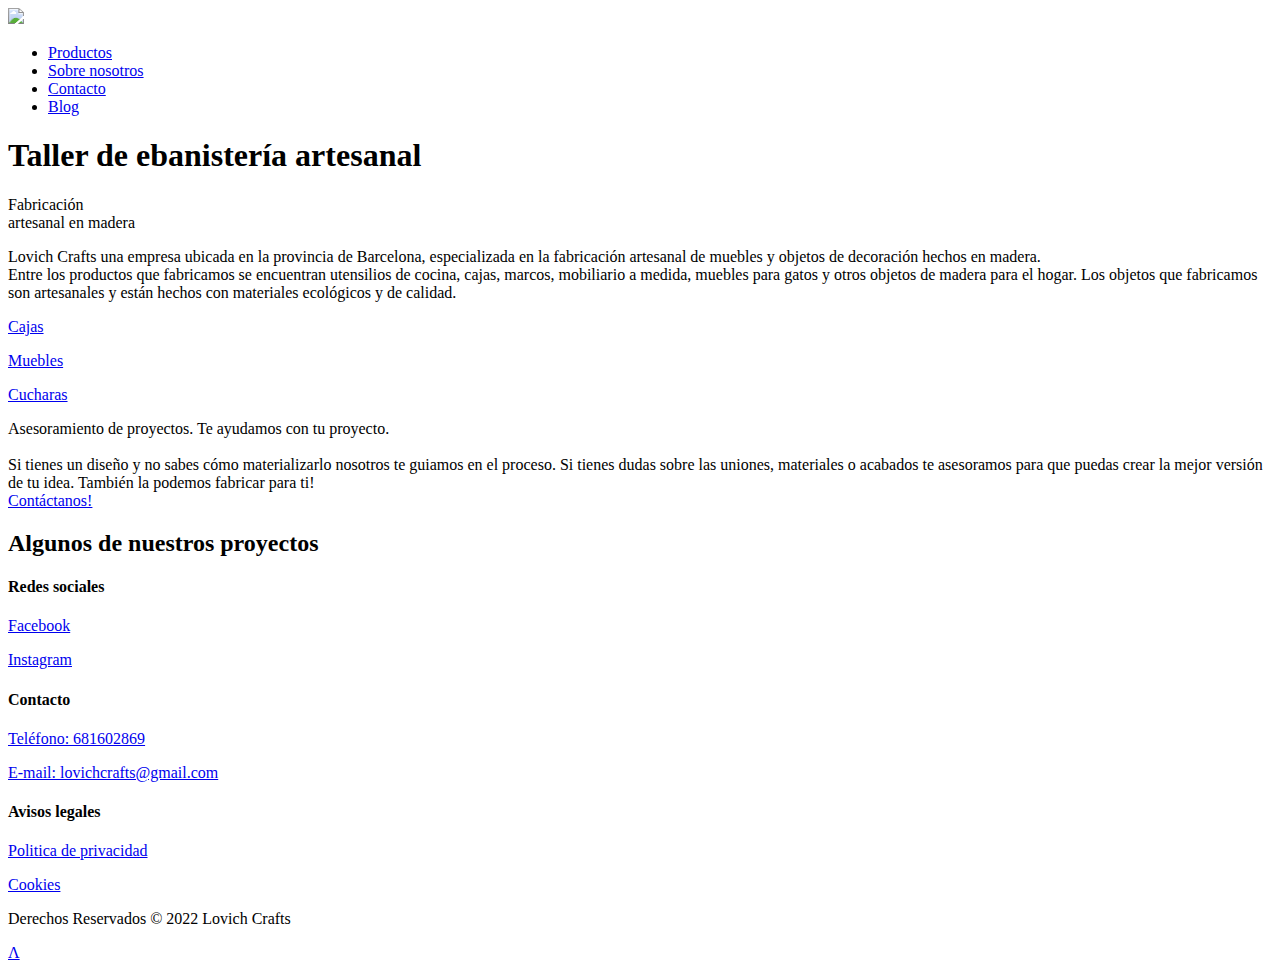
==== index.html @ 1721b8cf "Update index.html" ====
<!--Tabajo final, presentado por Natalia Lovich para la asignatura de diseño web, en el curso de SEAS-->
<!DOCTYPE html>
<html lang="es">

<head>
	<title>Lovich Crafts</title>
	<meta charset="UTF-8">
	<meta name="author" content="Lovich Crafts">
	<meta name="description" content="Taller de ebanister&iacute;a artesanal">
	<meta name="keywords"
		content="taller de madera, ebanistería artesanal, muebles de madera maciza, fabricac&iacute;on de muebles de madera ">
	<link rel="stylesheet" type="text/css" href="style1.css">
	<link rel="stylesheet" href="https://fonts.googleapis.com/css?family=Playfair Display|Barlow Condensed">
	<meta http-equiv='cache-control' content='no-cache'> 
<meta http-equiv='expires' content='0'> 
<meta http-equiv='pragma' content='no-cache'>


</head>

<body id="wrapper">
	<header>
		<a href="index.html"><img src="Images/logofinal.svg" id="logotipo"></a>
		<nav id="menu">
			<ul>
				<li><a href="lovich-crafts-productos.html">Productos</a></li>
				<li><a href="lovich-crafts-sobre-nosotros.html">Sobre nosotros</a></li>
				<li><a href="lovich-crafts-contacto.html">Contacto</a></li>
				<li><a href="lovich-crafts-blog.html">Blog</a></li>
			</ul>
		</nav>
		<h1 id="eslogan">Taller de ebanistería artesanal</h1>
		</div>

	</header>

	<div id="fondo">
		<p id="descripcion">Fabricación <br> artesanal en madera </p>
	</div>

	<section id="main-wrapper">

		<div class="contenido">


			<p class="textogrande"> Lovich Crafts una empresa ubicada en la provincia de Barcelona, especializada en la
				fabricación artesanal de muebles y objetos de decoración hechos en madera.<br>
				Entre los productos que fabricamos se encuentran utensilios de cocina, cajas, marcos, mobiliario a
				medida, muebles para gatos y otros objetos de madera para el hogar.
				Los objetos que fabricamos son artesanales y están hechos con materiales ecológicos y de calidad.
			</p>

		</div>
		<div class="cajas">
			<div class="caja" id="caja1">
				<a href="/lovich-crafts-productos.html#joyeros"><p>Cajas</p></a>
			</div>
			<div class="caja" id="caja2">
				<a href="lovich-crafts-productos.html#muebles"><p>Muebles</p></a>
			</div>
			<div class="caja" id="caja3">
				<a href="lovich-crafts-productos.html#cucharas"><p>Cucharas</p></a>
			</div>
		</div>
		<div class="contenido">


			<p class="textogrande">Asesoramiento de proyectos. Te ayudamos con tu proyecto.
				<br><br>
				Si tienes un diseño y no sabes cómo materializarlo nosotros te guiamos en el proceso. Si tienes dudas sobre las uniones, materiales o acabados te asesoramos para que puedas crear la mejor versión de tu idea.
				También la podemos fabricar para ti! 
				<br>
				<a class="boton" href="/lovich-crafts-contacto.html">Contáctanos!</a>
				
			</p>

		</div>

		<div class="contenido">


			<h2 class="titulo1">Algunos de nuestros proyectos</h2>
			
				
		</div>

	</section>

<div id="instagramfeed">
	<div id="pixlee_container"></div><script type="text/javascript">window.PixleeAsyncInit = function() {Pixlee.init({apiKey:'1oEOXgQgyQ73CiD-8_uj'});Pixlee.addSimpleWidget({widgetId:'36397'});};</script><script src="//instafeed.assets.pxlecdn.com/assets/pixlee_widget_1_0_0.js"></script>
</div>

	<footer>
		<div class="footer">
			<div class="foot1">
				<h4>Redes sociales</h4>
				<p><a href="https://www.facebook.com/lovichcrafts" target="_blank">Facebook</a></p>
				<p><a href="https://www.instagram.com/lovichcrafts/" target="_blank">Instagram</a></p>

			</div>
			<div class="foot2">
				<h4>Contacto</h4>
				<p><a href="tel:+34681602869">Teléfono: 681602869</a></p>
				<p><a href="mailto:lovichcrafts@gmail.com">E-mail: lovichcrafts@gmail.com</a></p>

			</div>
			<div class="foot3">
				<h4>Avisos legales</h4>
				<p><a href="/lovich-crafts-politica-privacidad.html">Politica de privacidad</a></p>
				<p><a href="/lovich-crafts-politica-privacidad.html">Cookies</a></p>
			</div>

		</div>
		<div id="copyright">
			<p> Derechos Reservados &copy; 2022 Lovich Crafts</p>
		</div>
	</footer>
	<a class="irarriba" href="#logotipo">Ʌ</a>
</body>

</html>
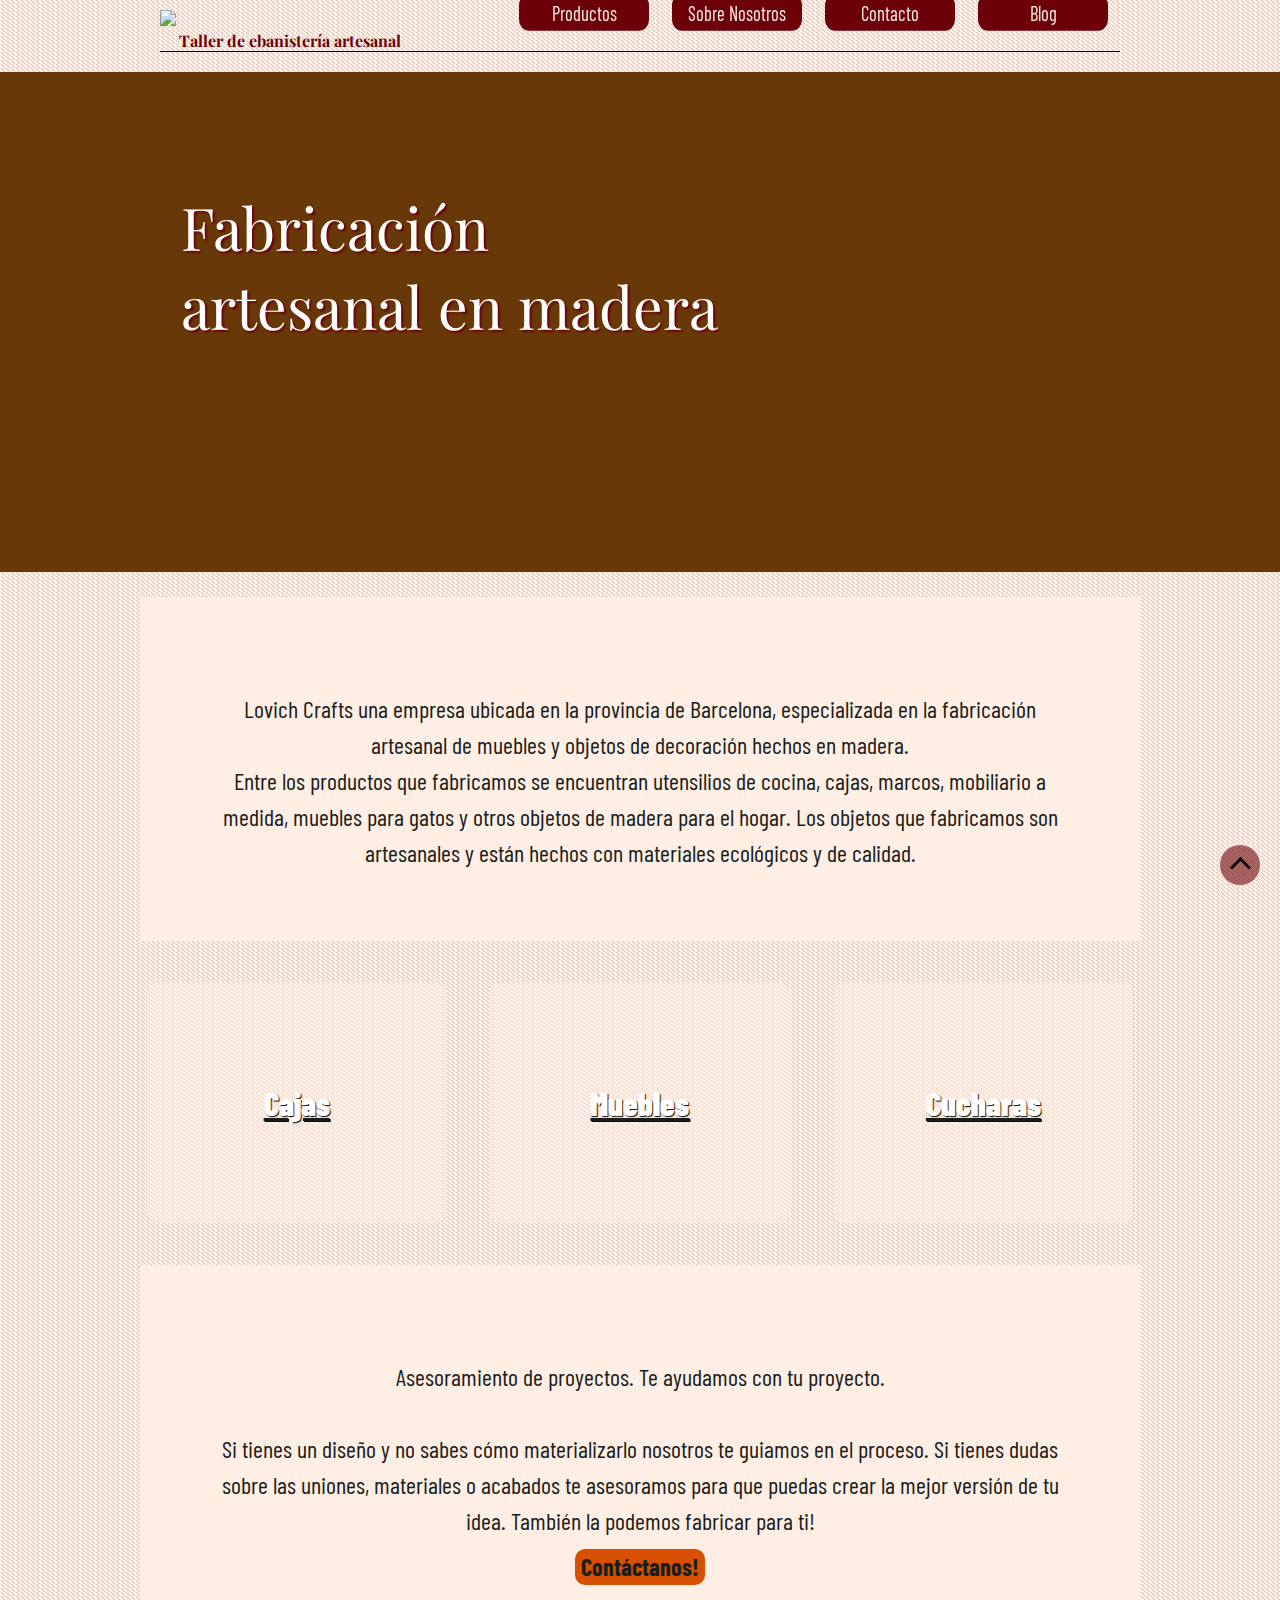
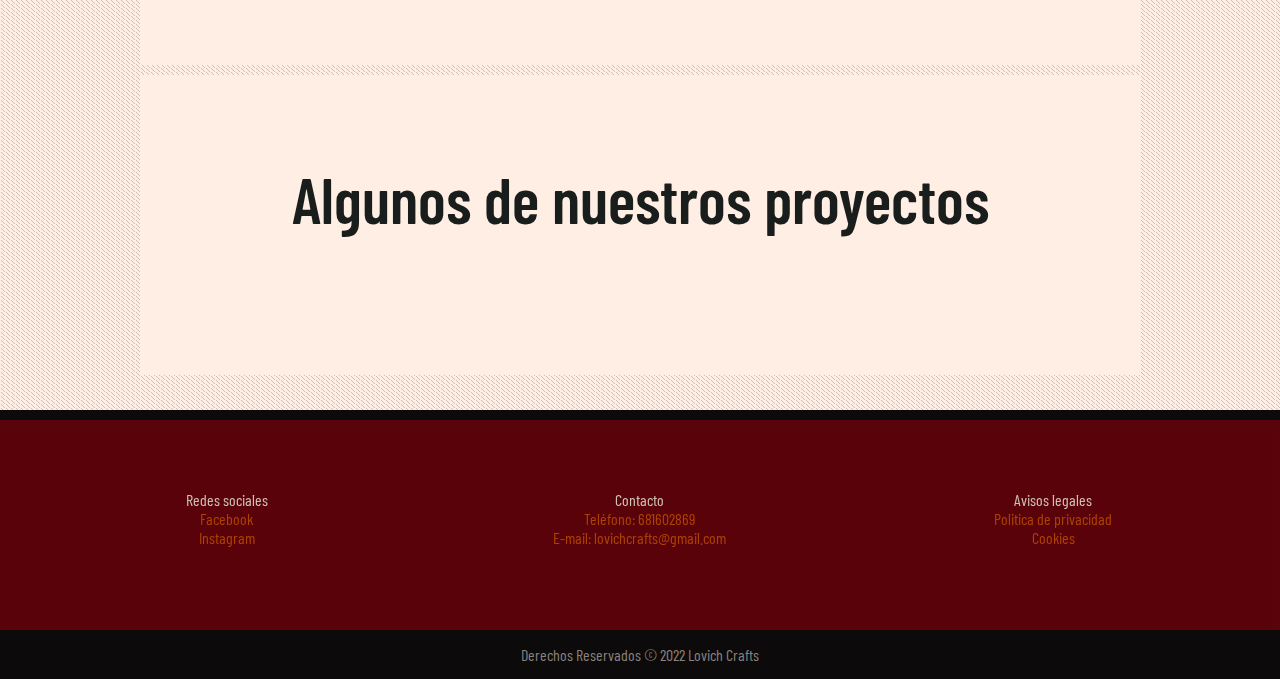
==== commit 97d7ca09: "Rectificación de enlaces" ====
--- a/index.html
+++ b/index.html
@@ -19,9 +19,14 @@
 </head>
 
 <body id="wrapper">
-	<header>
+	<header class="header">
 		<a href="index.html"><img src="Images/logofinal.svg" id="logotipo"></a>
-		<nav id="menu">
+		<nav id="menu"> 
+			<a href="#" class="toggle-button">
+				<span class="bar"></span>
+				<span class="bar"></span>
+				<span class="bar"></span>
+			  </a>
 			<ul>
 				<li><a href="lovich-crafts-productos.html">Productos</a></li>
 				<li><a href="lovich-crafts-sobre-nosotros.html">Sobre nosotros</a></li>
@@ -53,7 +58,7 @@
 		</div>
 		<div class="cajas">
 			<div class="caja" id="caja1">
-				<a href="/lovich-crafts-productos.html#joyeros"><p>Cajas</p></a>
+				<a href="lovich-crafts-productos.html#joyeros"><p>Cajas</p></a>
 			</div>
 			<div class="caja" id="caja2">
 				<a href="lovich-crafts-productos.html#muebles"><p>Muebles</p></a>
@@ -70,7 +75,7 @@
 				Si tienes un diseño y no sabes cómo materializarlo nosotros te guiamos en el proceso. Si tienes dudas sobre las uniones, materiales o acabados te asesoramos para que puedas crear la mejor versión de tu idea.
 				También la podemos fabricar para ti! 
 				<br>
-				<a class="boton" href="/lovich-crafts-contacto.html">Contáctanos!</a>
+				<a class="boton" href="lovich-crafts-contacto.html">Contáctanos!</a>
 				
 			</p>
 
@@ -106,8 +111,8 @@
 			</div>
 			<div class="foot3">
 				<h4>Avisos legales</h4>
-				<p><a href="/lovich-crafts-politica-privacidad.html">Politica de privacidad</a></p>
-				<p><a href="/lovich-crafts-politica-privacidad.html">Cookies</a></p>
+				<p><a href="lovich-crafts-politica-privacidad.html">Politica de privacidad</a></p>
+				<p><a href="lovich-crafts-politica-privacidad.html">Cookies</a></p>
 			</div>
 
 		</div>
@@ -115,7 +120,7 @@
 			<p> Derechos Reservados &copy; 2022 Lovich Crafts</p>
 		</div>
 	</footer>
-	<a class="irarriba" href="#logotipo">Ʌ</a>
+	<a class="irarriba" href="#logotipo"><i class="arrow"></i></a>
 </body>
 
 </html>
--- a/style1.css
+++ b/style1.css
@@ -0,0 +1,622 @@
+/*
+colores: 
+naranja #D65000
+verde oscuro: #032E2D
+gris oscuro: #191d1b
+perla: #FFEEE3
+
+*/
+
+html,
+body,
+div,
+span,
+applet,
+object,
+iframe,
+h1,
+h2,
+h3,
+h4,
+h5,
+h6,
+p,
+blockquote,
+pre,
+a,
+abbr,
+acronym,
+address,
+big,
+cite,
+code,
+del,
+dfn,
+em,
+img,
+ins,
+kbd,
+q,
+s,
+samp,
+small,
+strike,
+strong,
+sub,
+sup,
+tt,
+var,
+b,
+u,
+i,
+center,
+dl,
+dt,
+dd,
+ol,
+ul,
+li,
+fieldset,
+form,
+label,
+legend,
+table,
+caption,
+tbody,
+tfoot,
+thead,
+tr,
+th,
+td,
+article,
+aside,
+canvas,
+details,
+embed,
+figure,
+figcaption,
+footer,
+header,
+hgroup,
+menu,
+nav,
+output,
+ruby,
+summary,
+time,
+mark,
+audio,
+video {
+    margin: 0;
+    padding: 0;
+    border: 0;
+    font: inherit;
+    vertical-align: baseline;
+    box-sizing: border-box;
+}
+
+
+html {
+
+    width: 100%;
+    overflow-x: hidden;
+
+}
+
+/* --al poner un ancho a la etiqueta body se descentra el contenido
+--the HTML element assumes the background-color amd height of the body element if you don't set a separate background-color on the html element.
+--Min-height:100vh le da el alto de la pantalla elemento body*/
+#wrapper {
+    background-color: #e5e5f7;
+    opacity: 1;
+    background-size: 5px 4px;
+    background-image: repeating-linear-gradient(45deg, #55474848 0, #55474848 0.5px, #FFEEE3 0, #FFEEE3 55%);
+    margin: 0 auto;
+    min-height: 100vh;
+    background-color: #FFEEE3;
+}
+
+p,
+ul,
+ol,
+h1,
+h2,
+h4,
+h3 {
+    color: #191d1b;
+    font-family: "Barlow Condensed", serif;
+    font-weight: 400;
+}
+
+#main-wrapper {
+    display: block;
+    position: relative;
+    max-width: 1050px;
+    font-family: Playfair Display, 'Times New Roman', Times, serif;
+    margin: 0 auto;
+    padding: 5px 25px;
+    position: relative;
+}
+
+/*
+Empieza el menú de navegación 
+*/
+
+header {
+    max-width: 1100px;
+    margin: 0 auto;
+    padding: 10px 70px;
+    position: relative;
+}
+
+#logotipo {
+    width: 250px;
+    display: inline-block;
+}
+
+#menu {
+    display: inline-block;
+    position: absolute;
+    right: 72px;
+    bottom: 45%;
+}
+
+#menu li {
+    list-style: none;
+    display: inline-block;
+    width: 130px;
+    padding: 5px;
+    text-align: center;
+    text-transform: capitalize;
+    transform: scaleY(1.1);
+    margin: 5px 10px;
+    border-radius: 10px;
+    background-color: #6D010A;
+    transition: 0.6s;
+}
+#menu li:hover{
+    background-color: #191d1b;
+}
+
+/* display block ayuda a que más espacio del botón se pueda clicar y no sólo el texto*/
+
+#menu li a {
+    text-decoration: none;
+    color: #FFEEE3;
+    display: block;
+}
+
+#eslogan {
+    font-family: Playfair Display, 'Times New Roman', Times, serif;
+    font-weight: 700;
+    color: #6D010A;
+    padding-left: 2%;
+    border-bottom: solid 1px black;
+}
+
+/*Empieza la página principal*/
+#fondo {
+    background-image: url(./Images/imagen-fondo-madera.jpg);
+    background-size: 1400px;
+    height: 500px;
+    width: 100%;
+    margin: 10px auto;
+    background-color: #693809;
+    position: relative;
+}
+
+#descripcion {
+    font-size: 8ex;
+    max-width: 1050px;
+    position: absolute;
+    top: 20%;
+    left: 13%;
+    padding: 15px;
+    font-family: Playfair Display, 'Times New Roman', Times, serif;
+    font-stretch: narrower;
+    font-weight: 400;
+    text-align: left;
+    text-shadow: 2px 2px 2px #6D010A;
+    color: #ffffff;
+}
+
+.contenido .textogrande {
+    padding-top: 24px;
+    font-size: 18pt;
+    font-weight: 400;
+    text-align: center;
+    line-height: 1.5;
+}
+
+.cajas {
+    max-width: 1066px;
+    margin: 0 auto;
+    padding: 10px;
+    display: grid;
+    grid-template-columns: repeat(3, 1fr);
+    grid-auto-rows: minmax(100px, auto);
+    position: relative;
+    z-index: 3;
+}
+
+.caja {
+    background-color: #ffeee37e;
+    border-radius: 10px;
+    margin: 22px;
+    height: 240px;
+
+}
+
+#caja1 {
+    background-image: url(./Images/caja-sapelli-haya.jpg);
+}
+
+#caja2 {
+    background-image: url(./Images/mueble-cerezo.jpg);
+}
+
+#caja3 {
+    background-image: url(./Images/cuchara-de-tilo1.jpg);
+}
+
+.caja p {
+    text-align: center;
+    font-size: 2em;
+    font-weight: 900;
+    line-height: 240px;
+    color: white;
+    text-shadow: 1px 1px 1px #0c0a0a;
+  }
+.caja a {
+    text-decoration-color:#191d1b;
+    transition: 0.6s
+}
+
+.boton {
+    display:block;
+    background-color:#D65000;
+    color:#191d1b;
+    text-decoration: none;
+    width:130px;
+    border-radius: 10px;
+    font-weight: 700;
+    margin:10px auto;
+    transition: 0.3s
+}
+
+/*Contenido general del sitio*/
+
+
+
+.encabezado {
+    padding: 0px 70px;
+    margin: 10px auto;
+    max-width: 1000px;
+    display: inline-block;
+    background-color: #D65000;
+    position: relative;
+    left: 0px;
+}
+
+.encabezado h2 {
+    font-size: 44pt;
+    text-align: center;
+    font-weight: bold;
+}
+
+
+.contenido {
+    padding: 70px;
+    margin: 10px auto;
+    min-height: 300px;
+    max-width: 1000px;
+    background-color: #FFEEE3;
+}
+
+.contenido p {
+    font-size: 13pt;
+}
+
+.contenido h2 {
+    font-size: 20pt;
+    font-weight: 600;
+    margin: 15px 0;
+}
+
+.contenido h3 {
+    font-size: 18pt;
+    line-height: 2.8;
+}
+
+.contenido .titulo1 {
+    font-size: 48pt;
+    text-align: center;
+}
+.titulo2 {
+    font-size: 26pt;
+    font-weight: 600;
+}
+
+.titulo2:after {
+    content: "";
+    display: block;
+    background-color: #6D010A;
+    height: 2px;
+    margin: 20px 0;
+    width: 100px;
+}
+#instagramfeed {
+    width: 1000px;
+    margin:0 auto;
+}
+/*Página de productos*/
+
+.cajas img {
+    
+    max-width: 100%;
+    object-fit: scale-down;
+}
+
+.cajaproducto {
+    background-color:#191d1b;
+    margin:40px 0px -100px 0px;
+    width: 1200px;
+    height:670px;
+    padding:40px 40px 80px 40px;
+    
+}
+
+.cajaproducto2 {
+    z-index:2;
+    background-color:#191d1b;
+    width: 1200px;
+    height:670px;
+    margin:40px 0px -100px 0px;
+    padding:40px 40px 80px 40px;
+    position: relative;
+    right: 150px;
+}
+.productogrande {
+    
+    display:inline-block;
+    width:400px;
+    height:500px;
+    margin:10px;
+    font-size: 13pt;
+    vertical-align: top;
+    color:#FFEEE3;
+}
+.productogrande p, .productogrande h2{
+    color:#FFEEE3;
+}
+
+.productogrande a {
+    color:#D65000;
+    transition: 0.6s
+    
+}
+
+a:hover {
+    color:#FFEEE3;
+    text-decoration-color: #FFEEE3;
+}
+.fotogrande {
+    background-color: #794a2b;
+    margin: 10px;
+}
+/*Blog*/
+.blognav {
+    display: inline-block;
+    position: absolute;
+    right: 200px;
+    top: 220px;
+    font-size: 14pt;
+    text-align: right;
+}
+
+.blognav a {
+    text-decoration: none;
+    color: #D65000;
+    transition: 0.4s
+}
+
+.blognav a:hover {
+    color: #191d1b;
+}
+.contenido .blogintro {
+    font-size: 16pt;
+    font-weight: bold;
+}
+
+.imagenblog1 {
+    margin-bottom: 20px;
+}
+
+.imagenblog2 {
+    margin: 20px;
+}
+
+.imagenblog3 {
+    margin: 0px 20px;
+    float:right;
+}
+
+li {
+    font-size: 14pt;
+}
+
+/*contacto*/
+#mapa {
+    float: inline-start;
+    border: solid #6D010A 5px;
+}
+
+.datoscontacto {
+    display: inline-block;
+    position: relative;
+    bottom: 280px;
+    left: 100px;
+    text-align: justify;
+}
+
+/*sobrenosotros*/
+.foto {
+    width: 160px;
+   float:right;
+   margin:0 20px;
+   border-radius: 100%;
+   border:solid #6D010A 3px;
+}
+
+/*Empieza el pie de página*/
+
+footer {
+    background-color: #0c0a0a;
+    padding: 10px 0px 15px 0px;
+    margin: 20px auto 0 auto;
+}
+
+.footer {
+    height: 210px;
+    margin: 0 auto;
+    padding: 20px;
+    display: grid;
+    background-image: url(./Images/virutas-madera.jpg);
+    opacity: 0.8;
+    background-color: #6D010A;
+    background-size: 1400px;
+    grid-template-columns: repeat(3, 1fr);
+    grid-auto-rows: minmax(100px, auto);
+    justify-content: center;
+    grid-template-rows: 1fr 1fr;
+    position: relative;
+}
+
+.footer div {
+    padding-top: 50px;
+}
+
+.footer div h4 {
+
+    color:#FFEEE3;
+    text-align: center;
+
+}
+
+.footer div p {
+
+
+    text-align: center;
+    text-decoration: none;
+
+}
+
+.footer div p a {
+    text-decoration: none;
+    color: #D65000;
+}
+
+.footer div p a:hover {
+    
+    color:#FFEEE3;
+}
+
+#copyright {
+    color: #FFEEE3;
+    margin: 15px auto 0 auto;
+    text-align: center;
+
+}
+
+#copyright p {
+    color: #8a827c;
+}
+/*flecha para volver arriba*/
+.irarriba{
+    font-size: 20pt;
+    font-weight: 900;
+    text-decoration: none;
+    width:40px;
+    height:40px;
+    color:#0c0a0a;
+    background-color: #6d010a96;
+    position: fixed;
+    bottom:15px;
+    right:20px;
+    border-radius: 100%;
+    text-align: center;
+    transition: 0.4s;
+}
+.irarriba:hover {
+    background-color: #6D010A;
+    
+}
+.arrow {
+    border: solid #0c0a0a;
+    border-width: 0 3px 3px 0;
+    display: inline-block;
+    padding: 6px;
+    transform: rotate(-135deg);
+    -webkit-transform: rotate(-135deg);
+    position:relative;
+    top:15%;
+    transition: 0.4s;
+  }
+.arrow:hover {
+    border:solid #FFEEE3;
+    border-width: 0 3px 3px 0;
+    position:relative;
+    top:8%;
+}
+#menu .toggle-button {
+    position: absolute;
+    top:7px;
+    right: 1em;
+    display:flex;
+    flex-direction: column;
+    justify-content: space-between;
+    width: 30px;
+    height: 21px;
+}
+#menu .toggle-button .bar {
+    height: 3px;
+    width: 100%;
+    background-color:#0c0a0a;
+    border-radius: 10px;
+}
+
+@media (max-width: 981px) {
+    .navbar {
+        flex-direction: column;
+        align-items: flex-start;
+    }
+
+    .toggle-button {
+        display: flex;
+    }
+    #menu {
+        display:block;
+
+    }
+    #logotipo {
+        display: ;
+    }
+    #menu ul {
+        xdisplay: none;
+        width: 100%;
+        display:block
+        
+    }
+
+    #menu ul li {
+        text-align: center;
+    }
+
+    #menu ul li a {
+        padding: .5rem 1rem;
+    }
+
+    #menu.active {
+        display: flex;
+    }
+} 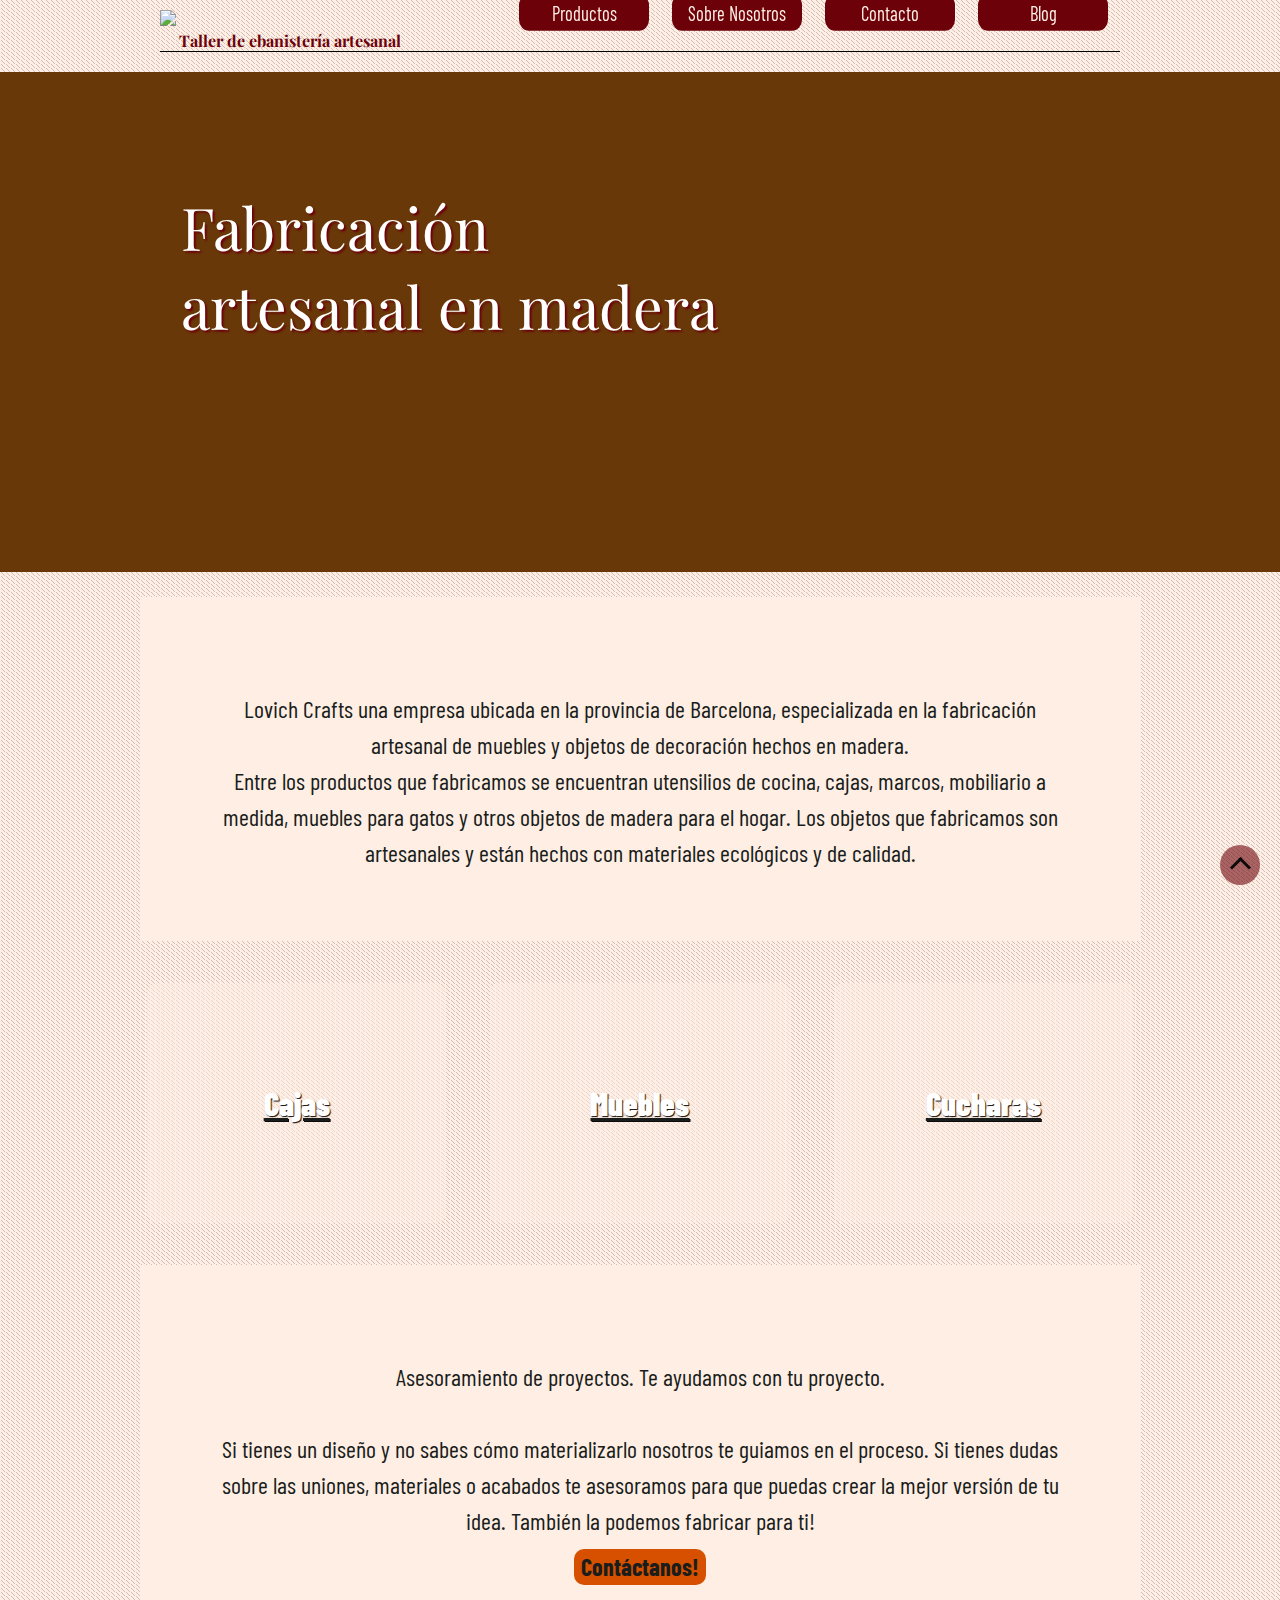
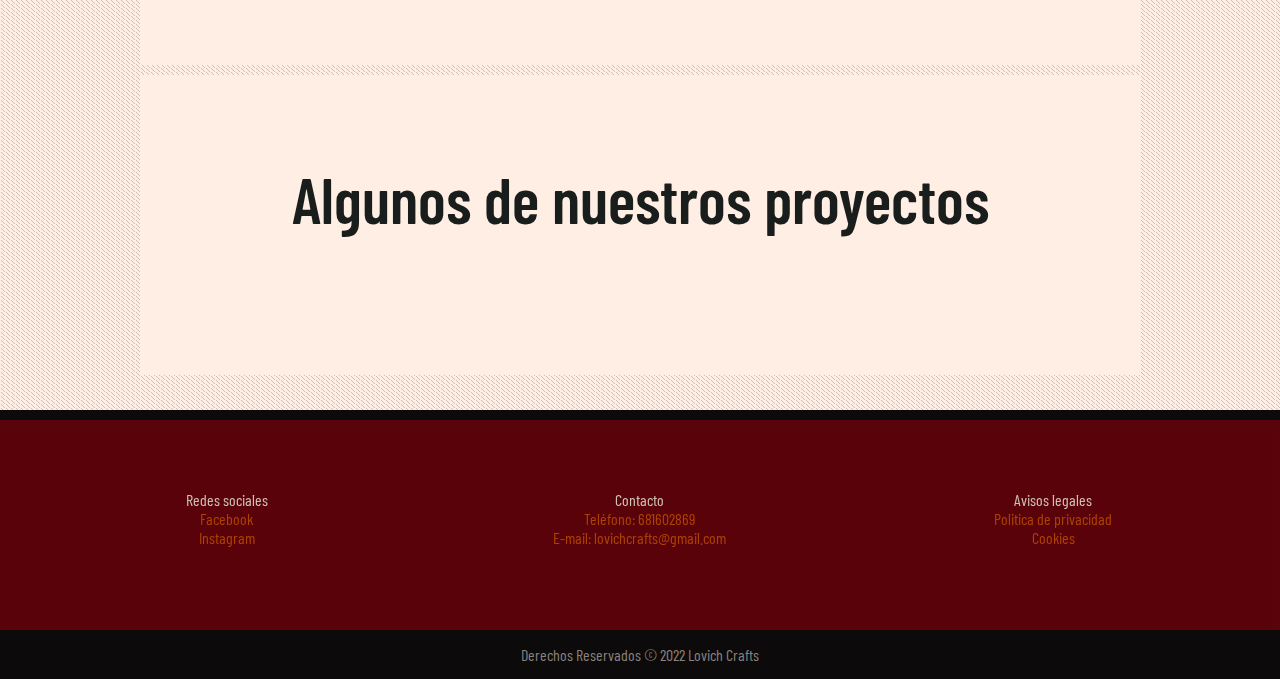
==== commit 88c9a28d: "varias correcciones" ====
--- a/index.html
+++ b/index.html
@@ -10,10 +10,10 @@
 	<meta name="keywords"
 		content="taller de madera, ebanistería artesanal, muebles de madera maciza, fabricac&iacute;on de muebles de madera ">
 	<link rel="stylesheet" type="text/css" href="style1.css">
-	<link rel="stylesheet" href="https://fonts.googleapis.com/css?family=Playfair Display|Barlow Condensed">
-	<meta http-equiv='cache-control' content='no-cache'> 
-<meta http-equiv='expires' content='0'> 
-<meta http-equiv='pragma' content='no-cache'>
+	<link rel="stylesheet" href="https://fonts.googleapis.com/css?family=Playfair Display%7CBarlow Condensed">
+	<meta http-equiv="cache-control" content="no-cache">
+	<meta http-equiv="expires" content="0">
+	<meta http-equiv="pragma" content="no-cache">
 
 
 </head>
@@ -21,22 +21,17 @@
 <body id="wrapper">
 	<header class="header">
 		<a href="index.html"><img src="Images/logofinal.svg" id="logotipo"></a>
-		<nav id="menu"> 
-			<a href="#" class="toggle-button">
-				<span class="bar"></span>
-				<span class="bar"></span>
-				<span class="bar"></span>
-			  </a>
-			<ul>
-				<li><a href="lovich-crafts-productos.html">Productos</a></li>
+		<nav id="menu">
+			<input class="menu-btn" type="checkbox" id="menu-btn" />
+			<label class="menu-icon" for="menu-btn"><span class="nav-icon"></span></label>
+			<ul id="lista-menu">
+				<li><a id="menuproductos" href="lovich-crafts-productos.html">Productos</a></li>
 				<li><a href="lovich-crafts-sobre-nosotros.html">Sobre nosotros</a></li>
 				<li><a href="lovich-crafts-contacto.html">Contacto</a></li>
 				<li><a href="lovich-crafts-blog.html">Blog</a></li>
 			</ul>
 		</nav>
 		<h1 id="eslogan">Taller de ebanistería artesanal</h1>
-		</div>
-
 	</header>
 
 	<div id="fondo">
@@ -58,13 +53,19 @@
 		</div>
 		<div class="cajas">
 			<div class="caja" id="caja1">
-				<a href="lovich-crafts-productos.html#joyeros"><p>Cajas</p></a>
+				<a href="lovich-crafts-productos.html#joyeros">
+					<p>Cajas</p>
+				</a>
 			</div>
 			<div class="caja" id="caja2">
-				<a href="lovich-crafts-productos.html#muebles"><p>Muebles</p></a>
+				<a href="lovich-crafts-productos.html#muebles">
+					<p>Muebles</p>
+				</a>
 			</div>
 			<div class="caja" id="caja3">
-				<a href="lovich-crafts-productos.html#cucharas"><p>Cucharas</p></a>
+				<a href="lovich-crafts-productos.html#cucharas">
+					<p>Cucharas</p>
+				</a>
 			</div>
 		</div>
 		<div class="contenido">
@@ -72,11 +73,13 @@
 
 			<p class="textogrande">Asesoramiento de proyectos. Te ayudamos con tu proyecto.
 				<br><br>
-				Si tienes un diseño y no sabes cómo materializarlo nosotros te guiamos en el proceso. Si tienes dudas sobre las uniones, materiales o acabados te asesoramos para que puedas crear la mejor versión de tu idea.
-				También la podemos fabricar para ti! 
+				Si tienes un diseño y no sabes cómo materializarlo nosotros te guiamos en el proceso. Si tienes dudas
+				sobre las uniones, materiales o acabados te asesoramos para que puedas crear la mejor versión de tu
+				idea.
+				También la podemos fabricar para ti!
 				<br>
 				<a class="boton" href="lovich-crafts-contacto.html">Contáctanos!</a>
-				
+
 			</p>
 
 		</div>
@@ -84,16 +87,20 @@
 		<div class="contenido">
 
 
-			<h2 class="titulo1">Algunos de nuestros proyectos</h2>
-			
-				
+			<h2 class="titulo1"><a href="https://www.instagram.com/lovichcrafts/" target="_blank">Algunos de nuestros
+					proyectos</a></h2>
+
+
 		</div>
 
 	</section>
 
-<div id="instagramfeed">
-	<div id="pixlee_container"></div><script type="text/javascript">window.PixleeAsyncInit = function() {Pixlee.init({apiKey:'1oEOXgQgyQ73CiD-8_uj'});Pixlee.addSimpleWidget({widgetId:'36397'});};</script><script src="//instafeed.assets.pxlecdn.com/assets/pixlee_widget_1_0_0.js"></script>
-</div>
+	<div id="instagramfeed">
+		<div id="pixlee_container"></div>
+		<script
+			type="text/javascript">window.PixleeAsyncInit = function () { Pixlee.init({ apiKey: '1oEOXgQgyQ73CiD-8_uj' }); Pixlee.addSimpleWidget({ widgetId: '36397' }); };</script>
+		<script src="//instafeed.assets.pxlecdn.com/assets/pixlee_widget_1_0_0.js"></script>
+	</div>
 
 	<footer>
 		<div class="footer">
@@ -123,4 +130,4 @@
 	<a class="irarriba" href="#logotipo"><i class="arrow"></i></a>
 </body>
 
-</html>
+</html>--- a/style1.css
+++ b/style1.css
@@ -114,6 +114,8 @@
     margin: 0 auto;
     min-height: 100vh;
     background-color: #FFEEE3;
+    position: relative;
+    z-index: 1; /*no funciona*/
 }
 
 p,
@@ -159,6 +161,7 @@
     position: absolute;
     right: 72px;
     bottom: 45%;
+    
 }
 
 #menu li {
@@ -236,7 +239,7 @@
     grid-template-columns: repeat(3, 1fr);
     grid-auto-rows: minmax(100px, auto);
     position: relative;
-    z-index: 3;
+    z-index: 10;
 }
 
 .caja {
@@ -277,7 +280,8 @@
     background-color:#D65000;
     color:#191d1b;
     text-decoration: none;
-    width:130px;
+    width:fit-content;
+    padding: 0 7px;
     border-radius: 10px;
     font-weight: 700;
     margin:10px auto;
@@ -331,6 +335,15 @@
 .contenido .titulo1 {
     font-size: 48pt;
     text-align: center;
+}
+
+.titulo1 a {
+    text-decoration: none;
+    color:#191d1b;
+}
+
+.titulo1 a:hover {
+    color:#6D010A;
 }
 .titulo2 {
     font-size: 26pt;
@@ -367,7 +380,7 @@
 }
 
 .cajaproducto2 {
-    z-index:2;
+    z-index:8;
     background-color:#191d1b;
     width: 1200px;
     height:670px;
@@ -417,7 +430,7 @@
 .blognav a {
     text-decoration: none;
     color: #D65000;
-    transition: 0.4s
+    transition: 0.4s;
 }
 
 .blognav a:hover {
@@ -447,16 +460,13 @@
 
 /*contacto*/
 #mapa {
-    float: inline-start;
-    border: solid #6D010A 5px;
+    border: solid #6d010ad3 5px;
 }
 
 .datoscontacto {
-    display: inline-block;
-    position: relative;
-    bottom: 280px;
-    left: 100px;
     text-align: justify;
+    padding: 3em 6em;
+    float:right;
 }
 
 /*sobrenosotros*/
@@ -568,55 +578,189 @@
     position:relative;
     top:8%;
 }
-#menu .toggle-button {
-    position: absolute;
-    top:7px;
-    right: 1em;
-    display:flex;
-    flex-direction: column;
-    justify-content: space-between;
-    width: 30px;
-    height: 21px;
-}
-#menu .toggle-button .bar {
-    height: 3px;
-    width: 100%;
-    background-color:#0c0a0a;
-    border-radius: 10px;
-}
+.menu-btn{
+    display: none;
+}
+
+/*web responsiva*/
 
 @media (max-width: 981px) {
-    .navbar {
-        flex-direction: column;
-        align-items: flex-start;
-    }
-
-    .toggle-button {
-        display: flex;
-    }
-    #menu {
+  
+   #lista-menu {
+        position: fixed; 
+        top:-1000px; 
+        left: 0px;    
+        z-index: 5;
+        max-height: 0;
+        transition:1s;
+       
+        
+    }
+    .menu-btn:checked ~ #lista-menu { 
+        top:0px;
+    }
+
+    .menu-icon {
+        cursor: pointer;
+        padding: 50px;
+        position: fixed;
+        top:2.5em;
+        right:2.5em;
+        user-select: none;
+        background-color: #6D010A;
+        z-index:2;
+        
+    }
+      
+      .header .menu-icon .nav-icon {
+        background:#FFEEE3;
+        display: block;
+        height: 4px;
+        position: fixed;
+        top:5.5em;
+        right:3.3em;
+        transition: background .2s ease-out;
+        width: 4.5em;
+    }
+      
+      .header .menu-icon .nav-icon:before,
+      .header .menu-icon .nav-icon:after {
+        background:#FFEEE3;
+        content: '';
+        display: block;
+        height: 100%;
+        position: absolute;
+        transition: all .2s ease-out;
+        width: 100%;
+        
+      }
+      
+      .header .menu-icon .nav-icon:before {
+        top: 13px;
+      }
+      
+      .header .menu-icon .nav-icon:after {
+        top: -13px;
+      }
+      
+      /* menu btn */
+           
+      .header .menu-btn:checked ~ .menu-icon .nav-icon {
+        background: transparent;
+      }
+      
+      .header .menu-btn:checked ~ .menu-icon .nav-icon:before {
+        transform: rotate(-45deg);
+        top:0;
+      }
+      
+      .header .menu-btn:checked ~ .menu-icon .nav-icon:after {
+        transform: rotate(45deg);
+        top:0;
+      }
+         
+   
+    #logotipo {
+        width: 40%;
+        display: inline-block;
+    }
+    #eslogan {
+        font-size:5ex;
+    }
+        
+    #menu li {
+        border:1px solid #0c0a0a;
+        padding:1em;
+        margin:0 auto;
+        width:216%;
+        border-radius: 0%;
+        font-size: 3.2em;
         display:block;
-
-    }
-    #logotipo {
-        display: ;
-    }
-    #menu ul {
-        xdisplay: none;
-        width: 100%;
-        display:block
-        
-    }
-
-    #menu ul li {
-        text-align: center;
-    }
-
-    #menu ul li a {
-        padding: .5rem 1rem;
-    }
-
-    #menu.active {
-        display: flex;
-    }
-} +    }
+
+    .irarriba {
+        display: none;
+    }
+    .contenido .textogrande {
+        font-size: 2.5em;
+    }
+    .caja p {
+        
+        font-size: 3.5em;
+        
+      }
+     .footer {
+        height:fit-content;
+        grid-template-columns: 1fr;   
+    }
+    .footer div {
+        background-color:#191d1bc4;
+        padding-bottom: 50px;
+    }
+    .footer div h4 {
+        font-size: 2em;
+    }
+    
+    .footer div p {
+        font-size: 2em;
+    }
+    .cajaproducto {
+        width: fit-content;
+        height: fit-content;
+        padding:40px 40px 110px 40px;
+        
+    }
+    
+    .cajaproducto2 {
+        
+        width: fit-content;
+        height: fit-content;
+        padding:40px 40px 80px 40px;
+        position: relative;
+        right:0%
+    }
+    .productogrande{
+        vertical-align:baseline;
+        
+    }
+    .productogrande h2{
+        font-size: 3.5em;
+    }
+    .productogrande p {
+        display:block;
+        font-size: 3em;
+        width:190%;
+        margin:50px 0px;
+    }
+    .fotogrande {
+        margin: 50px 0px;        
+    }
+    .titulo2 {
+        font-size: 4em;
+        
+    }
+    .contenido p{
+        font-size: 2.5em;
+    }
+    .contenido li {
+        font-size: 1em;
+    }
+    
+    .contenido h2 {
+        font-size: 3em;
+     
+    }
+    
+    .contenido h3 {
+        font-size: 2.5em;
+       
+    }
+    .contenido .blogintro {
+        font-size: 2.5em;
+       
+    }
+    .datoscontacto {
+       float: none;
+    }
+    
+} 
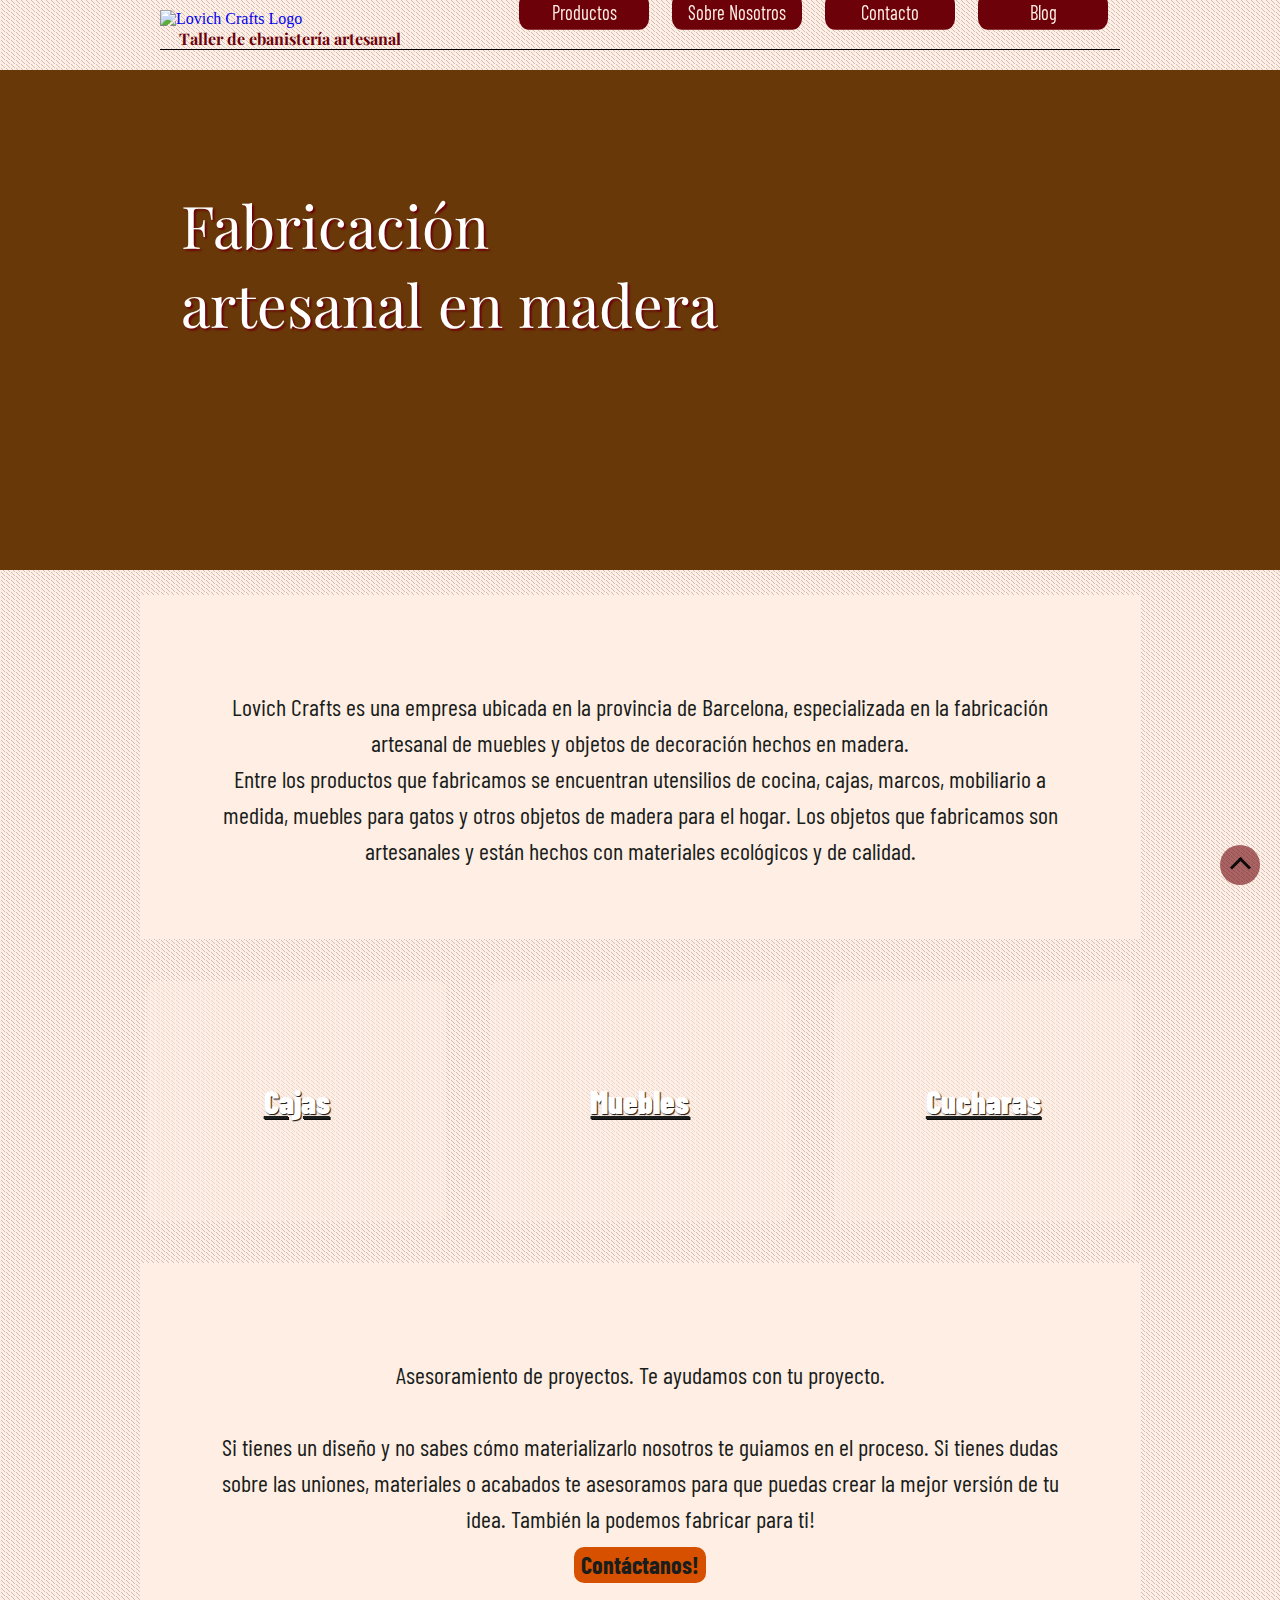
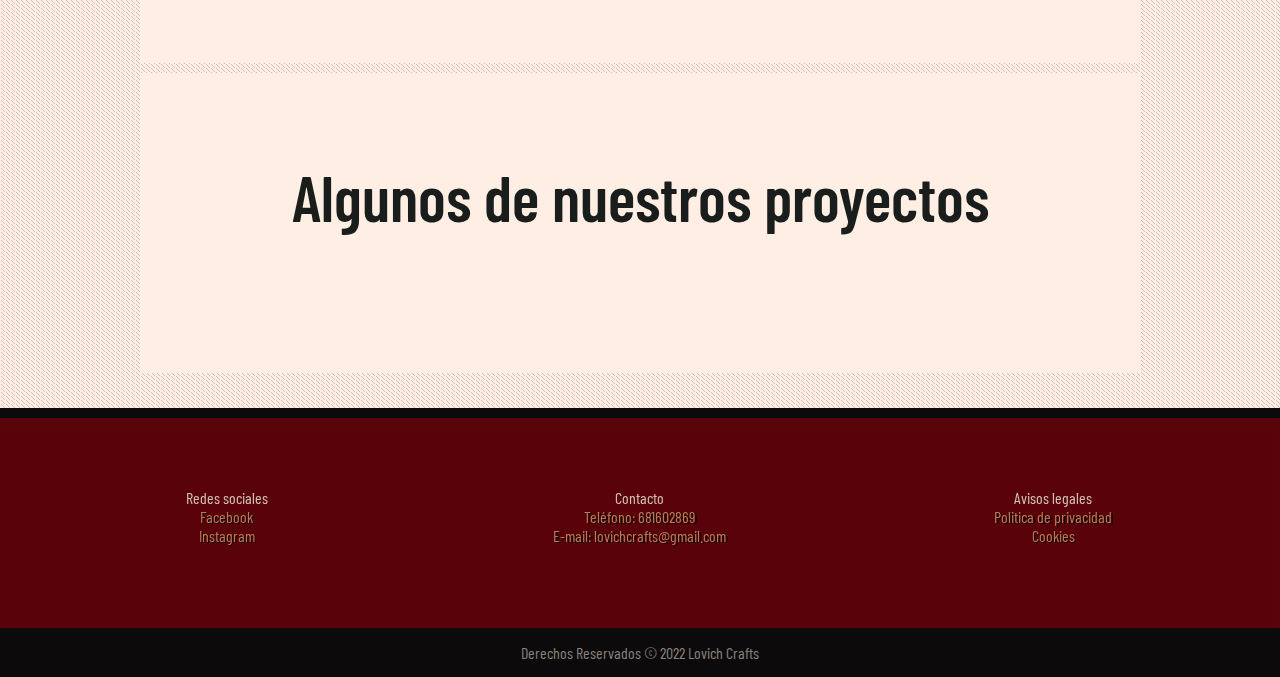
==== commit 7ba47bd6: "Revisión final" ====
--- a/index.html
+++ b/index.html
@@ -3,7 +3,7 @@
 <html lang="es">
 
 <head>
-	<title>Lovich Crafts</title>
+	<title>Taller Artesanal de Madera - Lovich Crafts</title>
 	<meta charset="UTF-8">
 	<meta name="author" content="Lovich Crafts">
 	<meta name="description" content="Taller de ebanister&iacute;a artesanal">
@@ -11,16 +11,12 @@
 		content="taller de madera, ebanistería artesanal, muebles de madera maciza, fabricac&iacute;on de muebles de madera ">
 	<link rel="stylesheet" type="text/css" href="style1.css">
 	<link rel="stylesheet" href="https://fonts.googleapis.com/css?family=Playfair Display%7CBarlow Condensed">
-	<meta http-equiv="cache-control" content="no-cache">
-	<meta http-equiv="expires" content="0">
-	<meta http-equiv="pragma" content="no-cache">
-
 
 </head>
 
 <body id="wrapper">
 	<header class="header">
-		<a href="index.html"><img src="Images/logofinal.svg" id="logotipo"></a>
+		<a href="index.html"><img src="Images/logofinal.svg" id="logotipo" alt="Lovich Crafts Logo"></a>
 		<nav id="menu">
 			<input class="menu-btn" type="checkbox" id="menu-btn" />
 			<label class="menu-icon" for="menu-btn"><span class="nav-icon"></span></label>
@@ -43,7 +39,7 @@
 		<div class="contenido">
 
 
-			<p class="textogrande"> Lovich Crafts una empresa ubicada en la provincia de Barcelona, especializada en la
+			<p class="textogrande"> Lovich Crafts es una empresa ubicada en la provincia de Barcelona, especializada en la
 				fabricación artesanal de muebles y objetos de decoración hechos en madera.<br>
 				Entre los productos que fabricamos se encuentran utensilios de cocina, cajas, marcos, mobiliario a
 				medida, muebles para gatos y otros objetos de madera para el hogar.
--- a/style1.css
+++ b/style1.css
@@ -1,92 +1,8 @@
-/*
-colores: 
-naranja #D65000
-verde oscuro: #032E2D
-gris oscuro: #191d1b
-perla: #FFEEE3
-
-*/
-
-html,
-body,
-div,
-span,
-applet,
-object,
-iframe,
-h1,
-h2,
-h3,
-h4,
-h5,
-h6,
-p,
-blockquote,
-pre,
-a,
-abbr,
-acronym,
-address,
-big,
-cite,
-code,
-del,
-dfn,
-em,
-img,
-ins,
-kbd,
-q,
-s,
-samp,
-small,
-strike,
-strong,
-sub,
-sup,
-tt,
-var,
-b,
-u,
-i,
-center,
-dl,
-dt,
-dd,
-ol,
-ul,
-li,
-fieldset,
-form,
-label,
-legend,
-table,
-caption,
-tbody,
-tfoot,
-thead,
-tr,
-th,
-td,
-article,
-aside,
-canvas,
-details,
-embed,
-figure,
-figcaption,
-footer,
-header,
-hgroup,
-menu,
-nav,
-output,
-ruby,
-summary,
-time,
-mark,
-audio,
-video {
+/*Hoja de estilos para web de Lovich crafts, proyecto presentado por Natalia Lovich.
+
+Se hace un RESET en de varios elementos a continuación */
+
+html,body,div,span,applet,object,iframe,h1,h2,h3,h4,h5,h6,p,blockquote,pre,a,abbr,acronym,address,big,cite,code,del,dfn,em,img,ins,kbd,q,s,samp,small,strike,strong,sub,sup,tt,var,b,u,i,center,dl,dt,dd,ol,ul,li,fieldset,form,label,legend,table,caption,tbody,tfoot,thead,tr,th,td,article,aside,canvas,details,embed,figure,figcaption,footer,header,hgroup,menu,nav,output,ruby,summary,time,mark,audio,video {
     margin: 0;
     padding: 0;
     border: 0;
@@ -95,17 +11,13 @@
     box-sizing: border-box;
 }
 
+/*Estilo de los elementos más generales del sitio,  Min-height:100vh le da el alto de la pantalla elemento body*/
 
 html {
-
     width: 100%;
     overflow-x: hidden;
-
-}
-
-/* --al poner un ancho a la etiqueta body se descentra el contenido
---the HTML element assumes the background-color amd height of the body element if you don't set a separate background-color on the html element.
---Min-height:100vh le da el alto de la pantalla elemento body*/
+}
+
 #wrapper {
     background-color: #e5e5f7;
     opacity: 1;
@@ -115,16 +27,9 @@
     min-height: 100vh;
     background-color: #FFEEE3;
     position: relative;
-    z-index: 1; /*no funciona*/
-}
-
-p,
-ul,
-ol,
-h1,
-h2,
-h4,
-h3 {
+}
+
+p,ul,ol,h1,h2,h4,h3 {
     color: #191d1b;
     font-family: "Barlow Condensed", serif;
     font-weight: 400;
@@ -140,9 +45,7 @@
     position: relative;
 }
 
-/*
-Empieza el menú de navegación 
-*/
+/*Empieza el menú de navegación*/
 
 header {
     max-width: 1100px;
@@ -161,7 +64,6 @@
     position: absolute;
     right: 72px;
     bottom: 45%;
-    
 }
 
 #menu li {
@@ -177,7 +79,8 @@
     background-color: #6D010A;
     transition: 0.6s;
 }
-#menu li:hover{
+
+#menu li:hover {
     background-color: #191d1b;
 }
 
@@ -198,6 +101,7 @@
 }
 
 /*Empieza la página principal*/
+
 #fondo {
     background-image: url(./Images/imagen-fondo-madera.jpg);
     background-size: 1400px;
@@ -247,7 +151,6 @@
     border-radius: 10px;
     margin: 22px;
     height: 240px;
-
 }
 
 #caja1 {
@@ -269,28 +172,27 @@
     line-height: 240px;
     color: white;
     text-shadow: 1px 1px 1px #0c0a0a;
-  }
+}
+
 .caja a {
-    text-decoration-color:#191d1b;
+    text-decoration-color: #191d1b;
     transition: 0.6s
 }
 
 .boton {
-    display:block;
-    background-color:#D65000;
-    color:#191d1b;
+    display: block;
+    background-color: #D65000;
+    color: #191d1b;
     text-decoration: none;
-    width:fit-content;
+    width: fit-content;
     padding: 0 7px;
     border-radius: 10px;
     font-weight: 700;
-    margin:10px auto;
+    margin: 10px auto;
     transition: 0.3s
 }
 
 /*Contenido general del sitio*/
-
-
 
 .encabezado {
     padding: 0px 70px;
@@ -308,7 +210,6 @@
     font-weight: bold;
 }
 
-
 .contenido {
     padding: 70px;
     margin: 10px auto;
@@ -339,18 +240,19 @@
 
 .titulo1 a {
     text-decoration: none;
-    color:#191d1b;
+    color: #191d1b;
 }
 
 .titulo1 a:hover {
-    color:#6D010A;
-}
+    color: #6D010A;
+}
+
 .titulo2 {
     font-size: 26pt;
     font-weight: 600;
 }
 
-.titulo2:after {
+.titulo2::after {
     content: "";
     display: block;
     background-color: #6D010A;
@@ -358,66 +260,69 @@
     margin: 20px 0;
     width: 100px;
 }
+
 #instagramfeed {
     width: 1000px;
-    margin:0 auto;
-}
+    margin: 0 auto;
+}
+
 /*Página de productos*/
 
 .cajas img {
-    
     max-width: 100%;
     object-fit: scale-down;
 }
 
 .cajaproducto {
-    background-color:#191d1b;
-    margin:40px 0px -100px 0px;
+    background-color: #191d1b;
+    margin: 40px 0px -100px 0px;
     width: 1200px;
-    height:670px;
-    padding:40px 40px 80px 40px;
-    
+    height: 670px;
+    padding: 40px 40px 80px 40px;
 }
 
 .cajaproducto2 {
-    z-index:8;
-    background-color:#191d1b;
+    z-index: 8;
+    background-color: #191d1b;
     width: 1200px;
-    height:670px;
-    margin:40px 0px -100px 0px;
-    padding:40px 40px 80px 40px;
+    height: 670px;
+    margin: 40px 0px -100px 0px;
+    padding: 40px 40px 80px 40px;
     position: relative;
     right: 150px;
 }
+
 .productogrande {
-    
-    display:inline-block;
-    width:400px;
-    height:500px;
-    margin:10px;
+    display: inline-block;
+    width: 400px;
+    height: 500px;
+    margin: 10px;
     font-size: 13pt;
     vertical-align: top;
-    color:#FFEEE3;
-}
-.productogrande p, .productogrande h2{
-    color:#FFEEE3;
+    color: #FFEEE3;
+}
+
+.productogrande p, .productogrande h2 {
+    color: #FFEEE3;
 }
 
 .productogrande a {
-    color:#D65000;
+    color: #D65000;
     transition: 0.6s
-    
 }
 
 a:hover {
-    color:#FFEEE3;
+    color: #FFEEE3;
     text-decoration-color: #FFEEE3;
 }
+
 .fotogrande {
     background-color: #794a2b;
     margin: 10px;
 }
+
 /*Blog*/
+
 .blognav {
     display: inline-block;
     position: absolute;
@@ -436,6 +341,7 @@
 .blognav a:hover {
     color: #191d1b;
 }
+
 .contenido .blogintro {
     font-size: 16pt;
     font-weight: bold;
@@ -451,7 +357,7 @@
 
 .imagenblog3 {
     margin: 0px 20px;
-    float:right;
+    float: right;
 }
 
 li {
@@ -459,23 +365,49 @@
 }
 
 /*contacto*/
+
 #mapa {
     border: solid #6d010ad3 5px;
 }
 
 .datoscontacto {
     text-align: justify;
-    padding: 3em 6em;
-    float:right;
+    padding: 3em 8em;
+    float: right;
+}
+
+.datoscontacto ul li {
+    list-style: none;
+    color: #D65000;
+    font-weight: 600;
+}
+
+/* Botones de Facebook he Instagram */
+
+.fa {
+    font-size: 2em;
+    width:50px;
+    line-height:4em;
+    text-align: center;
+    text-decoration: none;
+    padding:18px;
+    border-radius: 50%;
+    color: #FFEEE3;
+    background-color: #D65000;
+}
+
+.fa:hover {
+    opacity: 0.7;
 }
 
 /*sobrenosotros*/
+
 .foto {
     width: 160px;
-   float:right;
-   margin:0 20px;
-   border-radius: 100%;
-   border:solid #6D010A 3px;
+    float: right;
+    margin: 0 20px;
+    border-radius: 100%;
+    border: solid #6D010A 3px;
 }
 
 /*Empieza el pie de página*/
@@ -508,59 +440,59 @@
 
 .footer div h4 {
 
-    color:#FFEEE3;
-    text-align: center;
-
+    color: #FFEEE3;
+    text-align: center;
 }
 
 .footer div p {
-
-
     text-align: center;
     text-decoration: none;
-
 }
 
 .footer div p a {
     text-decoration: none;
-    color: #D65000;
+    color: #e69769;
+    text-shadow: 1pt 1pt #0c0a0a;
 }
 
 .footer div p a:hover {
-    
-    color:#FFEEE3;
+
+    color: #FFEEE3;
 }
 
 #copyright {
     color: #FFEEE3;
     margin: 15px auto 0 auto;
     text-align: center;
-
 }
 
 #copyright p {
     color: #8a827c;
 }
+
 /*flecha para volver arriba*/
-.irarriba{
+
+.irarriba {
     font-size: 20pt;
     font-weight: 900;
     text-decoration: none;
-    width:40px;
-    height:40px;
-    color:#0c0a0a;
+    width: 40px;
+    height: 40px;
+    color: #0c0a0a;
     background-color: #6d010a96;
     position: fixed;
-    bottom:15px;
-    right:20px;
+    bottom: 15px;
+    right: 20px;
     border-radius: 100%;
     text-align: center;
     transition: 0.4s;
 }
+
 .irarriba:hover {
     background-color: #6D010A;
-    
-}
+
+}
+
 .arrow {
     border: solid #0c0a0a;
     border-width: 0 3px 3px 0;
@@ -568,199 +500,229 @@
     padding: 6px;
     transform: rotate(-135deg);
     -webkit-transform: rotate(-135deg);
-    position:relative;
-    top:15%;
+    position: relative;
+    top: 15%;
     transition: 0.4s;
-  }
+}
+
 .arrow:hover {
-    border:solid #FFEEE3;
+    border: solid #FFEEE3;
     border-width: 0 3px 3px 0;
-    position:relative;
-    top:8%;
-}
-.menu-btn{
+    position: relative;
+    top: 8%;
+}
+
+.menu-btn {
     display: none;
 }
 
-/*web responsiva*/
+/*Web responsiva*/
+
+@media (max-width: 1275px) {
+
+ /*Alineacion de elementos de la página de productos para tabletas*/
+
+    .cajaproducto {
+        width: fit-content;
+        height: fit-content;
+        padding: 40px 40px 110px 40px;
+    }
+
+    .cajaproducto2 {
+        width: fit-content;
+        height: fit-content;
+        padding: 40px 40px 80px 40px;
+        position: relative;
+        right: 0%;
+    }
+
+    .productogrande {
+        vertical-align: baseline;
+    }
+
+    .productogrande p {
+        display: block;
+        width: 190%;
+        margin: 50px 0px;
+    }
+
+}
 
 @media (max-width: 981px) {
-  
-   #lista-menu {
-        position: fixed; 
-        top:-1000px; 
-        left: 0px;    
-        z-index: 5;
+
+/*Estilos para tabletas y movil empezando por el menu que se colapsa*/
+
+    #lista-menu {
+        position: fixed;
+        top: -1000px;
+        left: 0px;
+        z-index: 50;
         max-height: 0;
-        transition:1s;
-       
-        
-    }
-    .menu-btn:checked ~ #lista-menu { 
-        top:0px;
+        opacity: 0;
+        transition: 1s;
+    }
+
+    .menu-btn:checked~#lista-menu {
+        opacity: 1;
+        top: 0px;
     }
 
     .menu-icon {
         cursor: pointer;
         padding: 50px;
         position: fixed;
-        top:2.5em;
-        right:2.5em;
+        top: 2.5em;
+        right: 2.5em;
         user-select: none;
         background-color: #6D010A;
-        z-index:2;
-        
-    }
-      
-      .header .menu-icon .nav-icon {
-        background:#FFEEE3;
+        z-index: 20;
+    }
+
+    .header .menu-icon .nav-icon {
+        background: #FFEEE3;
         display: block;
         height: 4px;
         position: fixed;
-        top:5.5em;
-        right:3.3em;
+        top: 5.5em;
+        right: 3.3em;
         transition: background .2s ease-out;
         width: 4.5em;
     }
-      
-      .header .menu-icon .nav-icon:before,
-      .header .menu-icon .nav-icon:after {
-        background:#FFEEE3;
+
+    .header .menu-icon .nav-icon::before,
+    .header .menu-icon .nav-icon::after {
+        background: #FFEEE3;
         content: '';
         display: block;
         height: 100%;
         position: absolute;
         transition: all .2s ease-out;
         width: 100%;
-        
-      }
-      
-      .header .menu-icon .nav-icon:before {
+    }
+
+    .header .menu-icon .nav-icon::before {
         top: 13px;
-      }
-      
-      .header .menu-icon .nav-icon:after {
+    }
+
+    .header .menu-icon .nav-icon::after {
         top: -13px;
-      }
-      
-      /* menu btn */
-           
-      .header .menu-btn:checked ~ .menu-icon .nav-icon {
+    }
+
+    /*Botón del menu*/
+
+    .header .menu-btn:checked~.menu-icon .nav-icon {
         background: transparent;
-      }
-      
-      .header .menu-btn:checked ~ .menu-icon .nav-icon:before {
+    }
+
+    .header .menu-btn:checked~.menu-icon .nav-icon::before {
         transform: rotate(-45deg);
-        top:0;
-      }
-      
-      .header .menu-btn:checked ~ .menu-icon .nav-icon:after {
+        top: 0;
+    }
+
+    .header .menu-btn:checked~.menu-icon .nav-icon::after {
         transform: rotate(45deg);
-        top:0;
-      }
-         
-   
+        top: 0;
+    }
+
+    #menu li {
+        border: 1px solid #0c0a0a;
+        padding: 1em;
+        margin: 0 auto;
+        width: 216%;
+        border-radius: 0%;
+        font-size: 3.2em;
+        display: block;
+    }
+
+    /*Resto de elementos*/
+
     #logotipo {
         width: 40%;
         display: inline-block;
     }
+
     #eslogan {
-        font-size:5ex;
-    }
-        
-    #menu li {
-        border:1px solid #0c0a0a;
-        padding:1em;
-        margin:0 auto;
-        width:216%;
-        border-radius: 0%;
-        font-size: 3.2em;
-        display:block;
-    }
+        font-size: 5ex;
+    } 
 
     .irarriba {
         display: none;
     }
+
     .contenido .textogrande {
         font-size: 2.5em;
     }
+
     .caja p {
-        
         font-size: 3.5em;
-        
-      }
-     .footer {
-        height:fit-content;
-        grid-template-columns: 1fr;   
-    }
+    }
+
+    .productogrande h2 {
+        font-size: 2.8em;
+    }
+
+    .productogrande p {
+        font-size: 2.3em;
+    }
+
+    .fa {
+        width:80px;
+    }
+
+    .blognav {
+        right: 100px;
+        top: 280px;
+        font-size: 2em;
+    }
+
+    .footer {
+        height: fit-content;
+        grid-template-columns: 1fr;
+    }
+
     .footer div {
-        background-color:#191d1bc4;
+        background-color: #191d1bc4;
         padding-bottom: 50px;
     }
+
     .footer div h4 {
         font-size: 2em;
     }
-    
+
     .footer div p {
         font-size: 2em;
     }
-    .cajaproducto {
-        width: fit-content;
-        height: fit-content;
-        padding:40px 40px 110px 40px;
-        
-    }
-    
-    .cajaproducto2 {
-        
-        width: fit-content;
-        height: fit-content;
-        padding:40px 40px 80px 40px;
-        position: relative;
-        right:0%
-    }
-    .productogrande{
-        vertical-align:baseline;
-        
-    }
-    .productogrande h2{
-        font-size: 3.5em;
-    }
-    .productogrande p {
-        display:block;
-        font-size: 3em;
-        width:190%;
-        margin:50px 0px;
-    }
+
     .fotogrande {
-        margin: 50px 0px;        
-    }
+        margin: 50px 0px;
+    }
+
     .titulo2 {
         font-size: 4em;
-        
-    }
-    .contenido p{
+    }
+
+    .contenido p {
         font-size: 2.5em;
     }
+
     .contenido li {
         font-size: 1em;
     }
-    
+
     .contenido h2 {
         font-size: 3em;
-     
-    }
-    
+    }
+
     .contenido h3 {
         font-size: 2.5em;
-       
-    }
+    }
+
     .contenido .blogintro {
         font-size: 2.5em;
-       
-    }
+    }
+
     .datoscontacto {
-       float: none;
-    }
-    
-} 
+        float: none;
+    }
+
+}